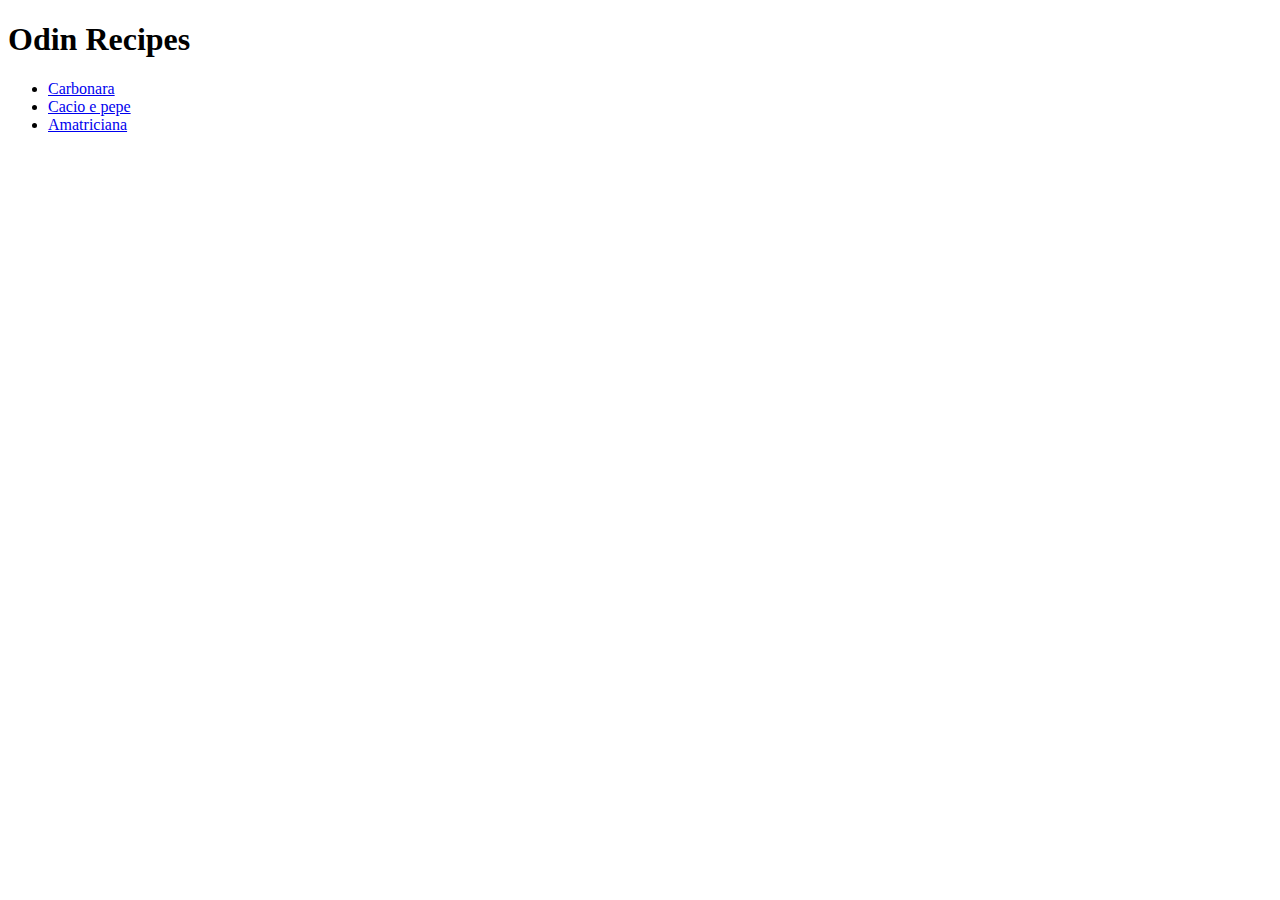
==== index.html @ 91b11d8b "Add index.html and recipes, all whit description" ====
<!DOCTYPE html>
<html lang="en">
<head>
    <meta charset="UTF-8">
    <meta http-equiv="X-UA-Compatible" content="IE=edge">
    <meta name="viewport" content="width=device-width, initial-scale=1.0">
    <title>Document</title>
</head>
<body>
    <h1>Odin Recipes</h1>
    <p>
        <ul>
            <li><a href="./recipes/carbonara.html">Carbonara</a></li>
            <li><a href="./recipes/cacio_e_pepe.html">Cacio e pepe</a></li>
            <li><a href="./recipes/amatriciana.html">Amatriciana</a></li>
        </ul></p>
</body>
</html>
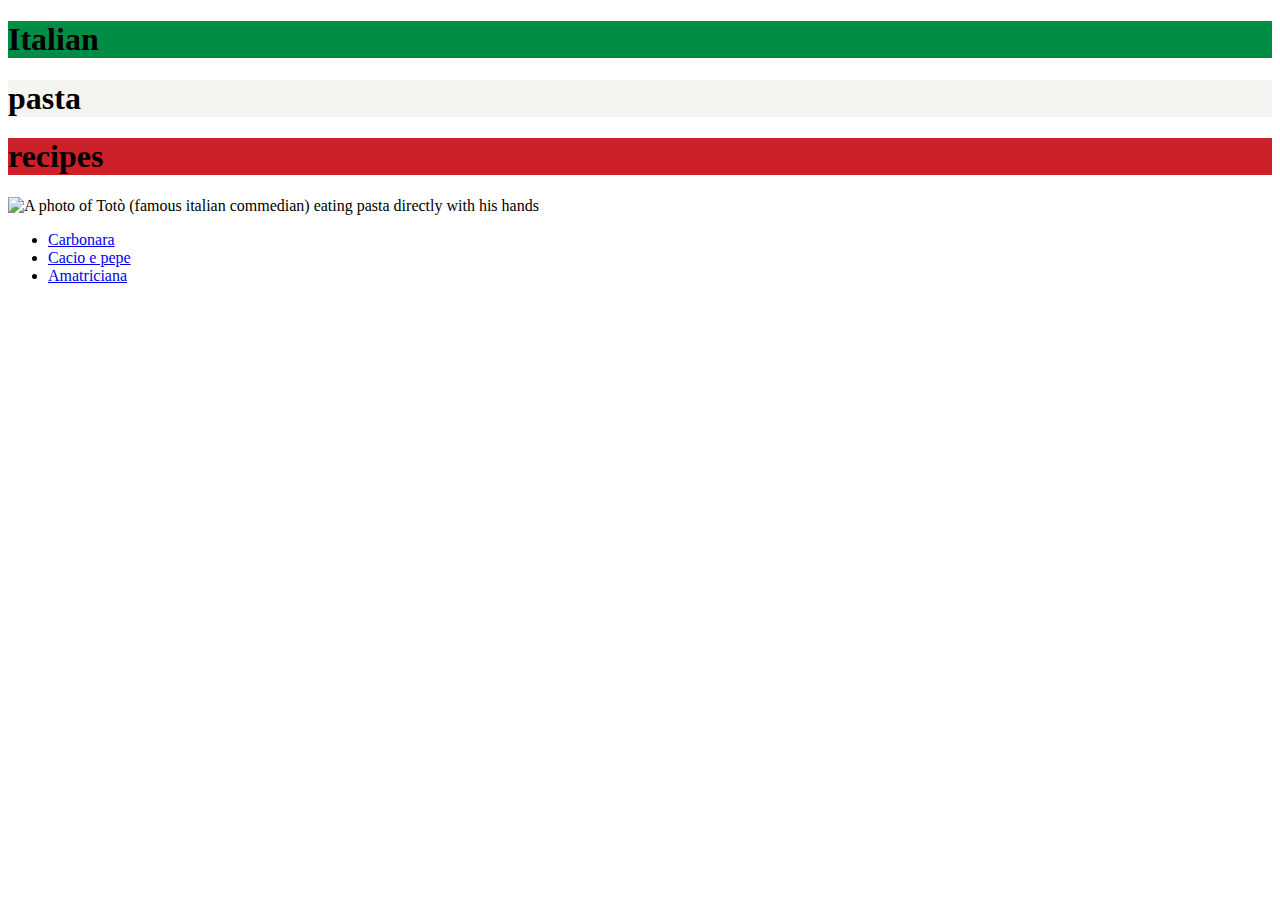
==== commit fd071ffd: "Modify index with colors and recipe pages with link to original site" ====
--- a/index.html
+++ b/index.html
@@ -7,7 +7,10 @@
     <title>Document</title>
 </head>
 <body>
-    <h1>Odin Recipes</h1>
+    <h1 style="background-color: #008c45;">Italian</h1>
+    <h1 style="background-color: #f4f5f0;">pasta</h1>
+    <h1 style="background-color: #cd212a;">recipes</h1>
+    <img width=300px src="http://1.bp.blogspot.com/-JK3Hqk071Ac/UDtvuHTncMI/AAAAAAAAKHA/Qa9LWR5oeUs/s1600/miseria_e_nobilta2.jpg" alt="A photo of Totò (famous italian commedian) eating pasta directly with his hands">
     <p>
         <ul>
             <li><a href="./recipes/carbonara.html">Carbonara</a></li>
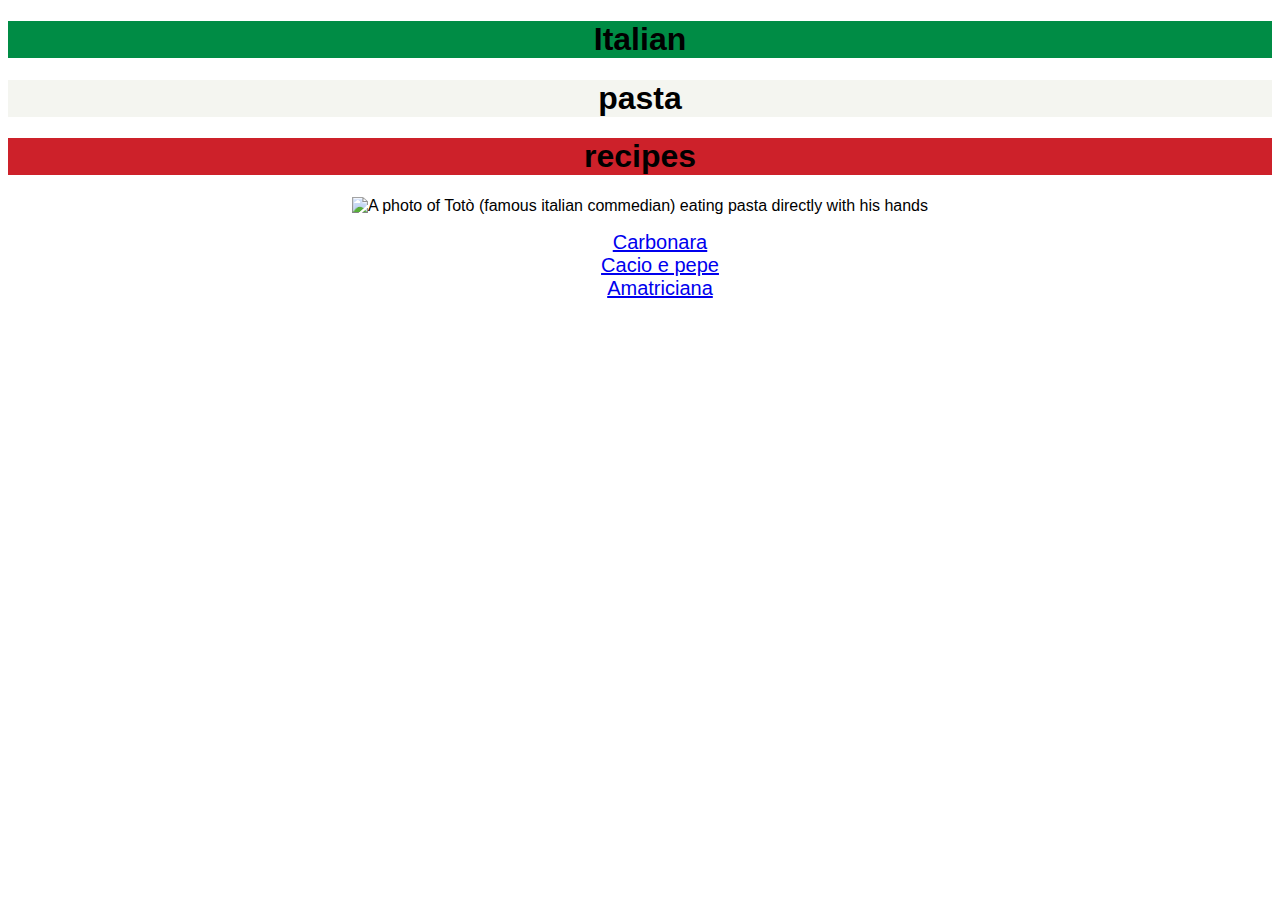
==== commit 60c2bd16: "Add styles.css and polish some style" ====
--- a/index.html
+++ b/index.html
@@ -4,12 +4,13 @@
     <meta charset="UTF-8">
     <meta http-equiv="X-UA-Compatible" content="IE=edge">
     <meta name="viewport" content="width=device-width, initial-scale=1.0">
-    <title>Document</title>
+    <link rel="stylesheet" href="styles.css" />
+    <title>Italian pasta recipes</title>
 </head>
 <body>
-    <h1 style="background-color: #008c45;">Italian</h1>
-    <h1 style="background-color: #f4f5f0;">pasta</h1>
-    <h1 style="background-color: #cd212a;">recipes</h1>
+    <h1 class="first">Italian</h1>
+    <h1 class="second">pasta</h1>
+    <h1 class="third">recipes</h1>
     <img width=300px src="http://1.bp.blogspot.com/-JK3Hqk071Ac/UDtvuHTncMI/AAAAAAAAKHA/Qa9LWR5oeUs/s1600/miseria_e_nobilta2.jpg" alt="A photo of Totò (famous italian commedian) eating pasta directly with his hands">
     <p>
         <ul>
--- a/styles.css
+++ b/styles.css
@@ -0,0 +1,21 @@
+* {
+    text-align: center;
+    font-family: Arial, Helvetica, sans-serif;
+}
+
+.first {
+    background-color: #008c45;
+}
+
+.second {
+    background-color: #f4f5f0;
+}
+
+.third {
+    background-color: #cd212a;
+}
+
+li {
+    font-size: 20px;
+    list-style-type: none;
+}